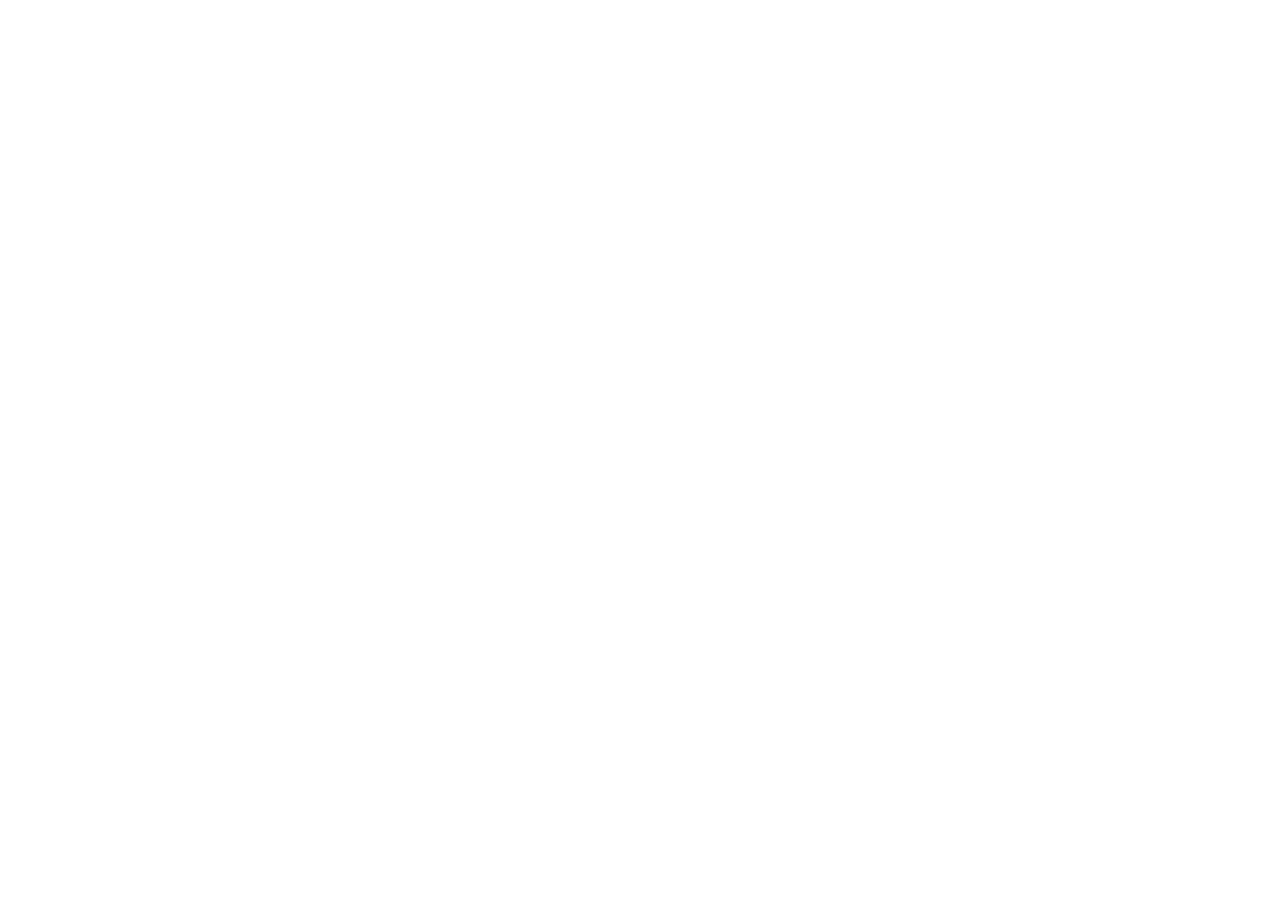
==== pattern1/index.html @ 02b49a0a "first commit" ====
<!DOCTYPE html>
<head>
    <meta charset="utf-8">
    <meta name="viewport" content="width=device-width, initial-scale=1.0">
    <title>Pattern1</title>
    <link rel="stylesheet" href="style.css">
    <script type="text/javascript" src="main.js"></script>
</head>
<body>

</body>
</html>
---- pattern1/style.css ----
@charset "utf-8";
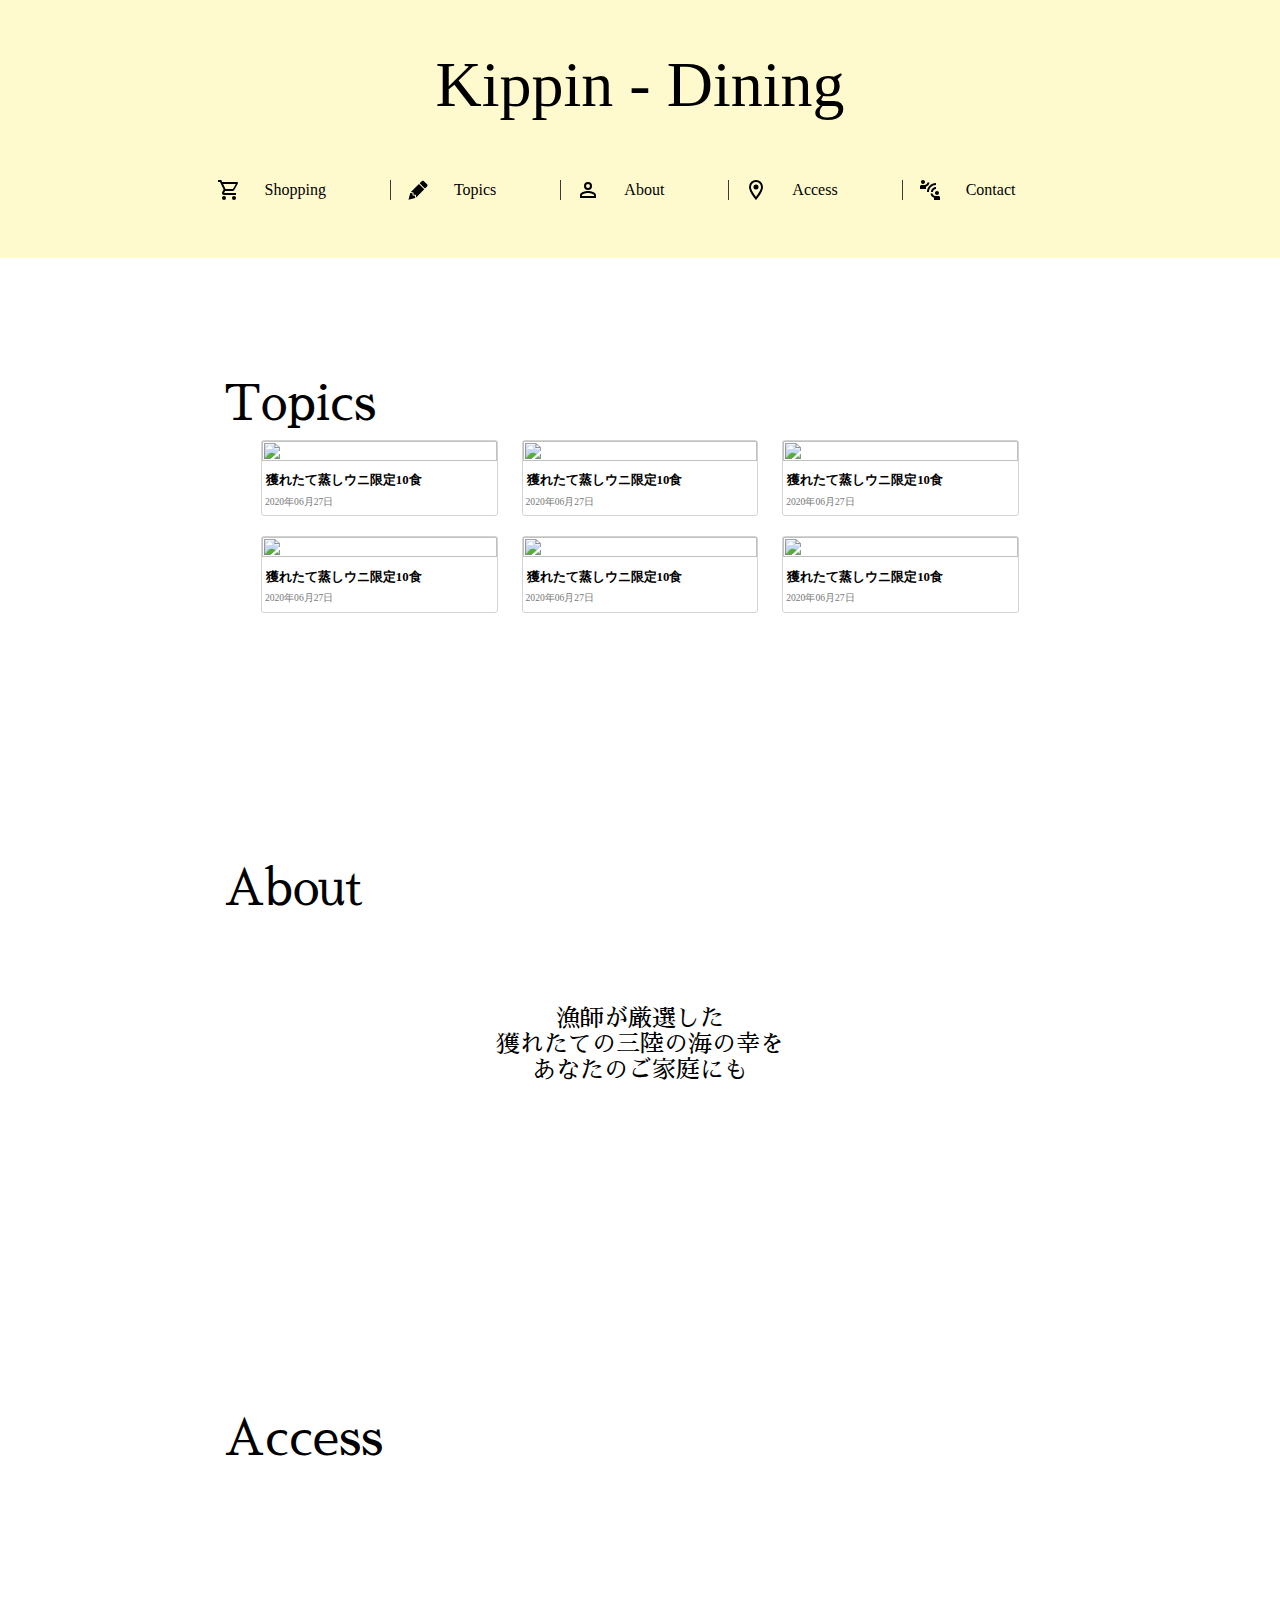
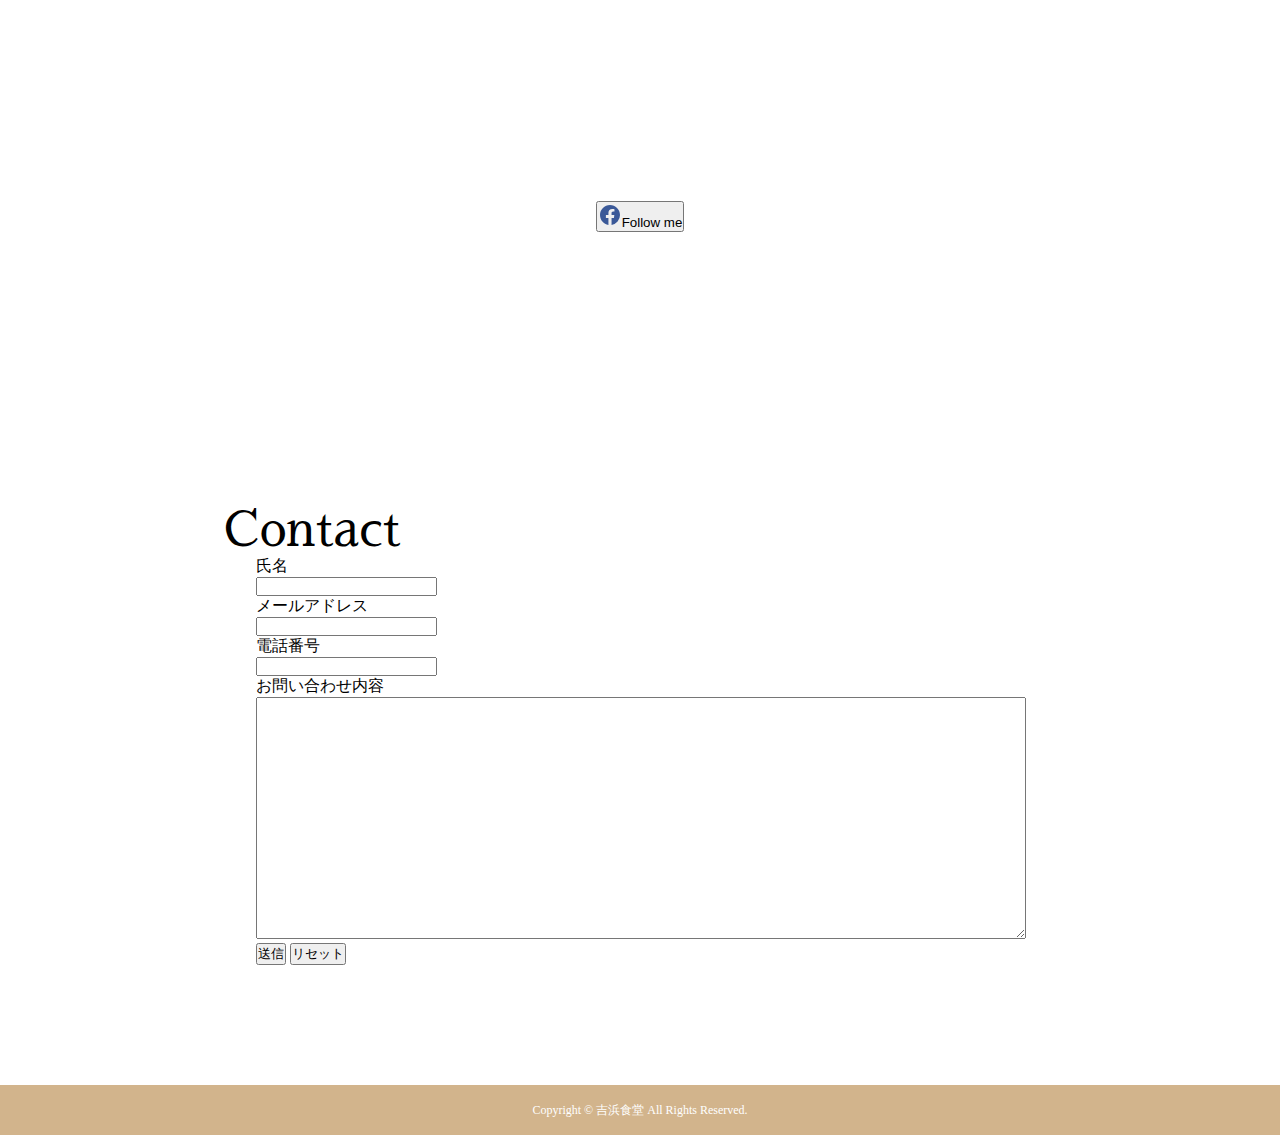
==== commit a872e0d4: "[add] 新規デザイン案" ====
--- a/pattern1/index.html
+++ b/pattern1/index.html
@@ -7,6 +7,141 @@
     <script type="text/javascript" src="main.js"></script>
 </head>
 <body>
-
+<header id="header" class="header">
+    <div class="logo-wrapper">
+        <p>Kippin  -  Dining</p>
+    </div>
+    <div class="nav-wrapper">
+        <nav class="box box-nav">
+            <ul class="inner-nav">
+                <li class="menu">Shopping</li>
+                <li class="menu">Topics</li>
+                <li class="menu">About</li>
+                <li class="menu">Access</li>
+                <li class="menu">Contact</li>
+            </ul>
+        </nav>
+    </div>
+</header>
+<main>
+    <div class="contents-wrapper">
+        <div class="contents-section">
+            <div class="contents-title">Topics</div>
+            <div class="cards-wrapper">
+                <div class="blog-cards">
+                    <div class="blog-cards-img">
+                        <img src="Images/sampleimg.jpg" />
+                    </div>
+                    <div class="content">
+                        <h3 class="title">
+                            獲れたて蒸しウニ限定10食
+                        </h3>
+                        <span class="post-day">
+                            2020年06月27日
+                        </span>
+                    </div>
+                </div>
+                <div class="blog-cards">
+                    <div class="blog-cards-img">
+                        <img src="Images/sampleimg.jpg" />
+                    </div>
+                    <div class="content">
+                        <h3 class="title">
+                            獲れたて蒸しウニ限定10食
+                        </h3>
+                        <span class="post-day">
+                            2020年06月27日
+                        </span>
+                    </div>
+                </div>
+                <div class="blog-cards">
+                    <div class="blog-cards-img">
+                        <img src="Images/sampleimg.jpg" />
+                    </div>
+                    <div class="content">
+                        <h3 class="title">
+                            獲れたて蒸しウニ限定10食
+                        </h3>
+                        <span class="post-day">
+                            2020年06月27日
+                        </span>
+                    </div>
+                </div>
+                <div class="blog-cards">
+                    <div class="blog-cards-img">
+                        <img src="Images/sampleimg.jpg" />
+                    </div>
+                    <div class="content">
+                        <h3 class="title">
+                            獲れたて蒸しウニ限定10食
+                        </h3>
+                        <span class="post-day">
+                            2020年06月27日
+                        </span>
+                    </div>
+                </div>
+                <div class="blog-cards">
+                    <div class="blog-cards-img">
+                        <img src="Images/sampleimg.jpg" />
+                    </div>
+                    <div class="content">
+                        <h3 class="title">
+                            獲れたて蒸しウニ限定10食
+                        </h3>
+                        <span class="post-day">
+                            2020年06月27日
+                        </span>
+                    </div>
+                </div>
+                <div class="blog-cards">
+                    <div class="blog-cards-img">
+                        <img src="Images/sampleimg.jpg" />
+                    </div>
+                    <div class="content">
+                        <h3 class="title">
+                            獲れたて蒸しウニ限定10食
+                        </h3>
+                        <span class="post-day">
+                            2020年06月27日
+                        </span>
+                    </div>
+                </div>
+            </div>
+        </div>
+        <div class="contents-section">
+            <div class="contents-title">About</div>
+            <div class="contents-text keyword">
+                <p>漁師が厳選した</p>
+                <p>獲れたての三陸の海の幸を</p>
+                <p>あなたのご家庭にも</p>
+            </div>  
+        </div>
+        <div class="contents-section">
+            <div class="contents-title">Access</div>
+            <div class="contents-access">
+                <iframe src="https://www.google.com/maps/embed?pb=!1m18!1m12!1m3!1d3069.652213030147!2d141.13902481537437!3d39.70252297945459!2m3!1f0!2f0!3f0!3m2!1i1024!2i768!4f13.1!3m3!1m2!1s0x5f85763197d8dd4b%3A0x5600f93597d7a3ea!2z5ZCJ5rWc6aOf5aCC!5e0!3m2!1sja!2sjp!4v1599747907459!5m2!1sja!2sjp" width="400" height="300" frameborder="0" style="border:0;" allowfullscreen="" aria-hidden="false" tabindex="0"></iframe>
+            </div>
+            <div class="social-link-wrapper">
+                <button class="social-link"><img src="SVG/facebook.svg">Follow me</button>
+            </div>
+        </div>
+        <div class="contents-section">
+            <div class="contents-title">Contact</div>
+            <div class="form-wrapper">
+                <form action="#" method="post">
+                    <p>氏名<br><input type="text"></p>
+                    <p>メールアドレス<br><input type="email"></p>
+                    <p>電話番号<br><input type="^[0-9]{2,3}-[0-9]{3,4}-[0-9]{3,4}$"></p>
+                    <p>お問い合わせ内容<br><textarea class="text-area"></textarea></p>
+                    <input type="submit" value="送信">
+                    <input type="reset" value="リセット">
+                </form>
+            </div>
+        </div>
+    </div>
+</main>
+<footer id="footer">
+    <div class="footer">Copyright © 吉浜食堂 All Rights Reserved.</div>
+</footer>
 </body>
 </html>
--- a/pattern1/style.css
+++ b/pattern1/style.css
@@ -1 +1,189 @@
 @charset "utf-8";
+@import url('https://fonts.googleapis.com/css2?family=Sawarabi+Mincho&display=swap'); /* 'Sawarabi Mincho', sans-serif; */
+@import url('https://fonts.googleapis.com/css2?family=Permanent+Marker&display=swap'); /* font-family: 'Permanent Marker', cursive; */
+
+* {
+    margin: 0;
+    padding: 0;
+}
+
+.header {
+    background: #fffacd;
+}
+
+.logo-wrapper {
+    font-family: 'Permanent Marker', cursive;
+    font-size: 64px;
+    text-align: center;
+    padding: 48px;
+}
+
+.nav-wrapper {
+    margin: 0 15vw;
+    padding-bottom: 48px;
+}
+
+.box {
+    box-sizing: border-box;
+}
+
+.box-nav {
+    width: 100%;
+    height: 40px;
+}
+  
+.inner-nav {
+    display: flex;
+    justify-content: center;
+    max-width: 1024px;
+    padding: 0;
+    margin: 0 auto;
+    line-height: 40px;
+    list-style: none;
+}
+  
+.menu {
+    position: relative;
+    padding: 0 4em;
+    cursor: pointer;
+}
+
+.inner-nav :nth-child(1) {
+    background: url(SVG/shopping.svg) left 16px top 8px no-repeat;
+}
+
+.inner-nav :nth-child(2) {
+    background: url(SVG/topic.svg) left 16px top 8px no-repeat;
+}
+
+.inner-nav :nth-child(3) {
+    background: url(SVG/about.svg) left 16px top 8px no-repeat;
+}
+
+.inner-nav :nth-child(4) {
+    background: url(SVG/access.svg) left 16px top 8px no-repeat;
+}
+
+.inner-nav :nth-child(5) {
+    background: url(SVG/contact.svg) left 16px top 8px no-repeat;
+}
+
+.menu:not(:first-of-type)::before {
+    position: absolute;
+    top: 25%;
+    left: 0;
+    width: 1px;
+    height: 50%;
+    content: '';
+    background: #3a3a3a;
+}
+  
+.menu:hover {
+    opacity: 0.7;
+}
+
+.button-design {
+    border: 1px solid #000;
+    border-radius: 5px;
+}
+
+.button-design:focus {
+    outline: 0;
+}
+
+.cards-wrapper {
+    text-align: center;
+}
+
+.blog-cards-img > img {
+    width: 100%;
+    height: 100%;
+}
+
+.blog-cards {
+    width: calc(( 100% - 15vw ) / 3);
+    margin: 10px 10px;
+    cursor: pointer;
+    border: 0.5px solid #d3d3d3;
+    border-radius: 3px;
+    transition: 0.3s;
+    display: inline-block;
+}
+
+.blog-cards-img {
+    text-align: center;
+}
+
+.content {
+    padding: 0.4em 0;
+    text-align: left;
+}
+  
+.title,
+.post-day {
+    position: relative;
+    padding: 0 0.3em;
+    margin: 0;
+    font-size: 0.8em;
+    line-height: 1.5;
+}
+  
+.post-day {
+    padding: 0 0.3em;
+    font-size: 0.6em;
+    color: #777;
+}
+
+.contents-wrapper {
+    margin: 0 15vw;
+}
+
+.contents-section {
+    padding: 120px 0;
+}
+
+.contents-title {
+    font-family: 'Sawarabi Mincho', sans-serif;
+    font-size: 48px;
+    margin: 0 32px;
+}
+
+.contents-text {
+    font-family: 'Sawarabi Mincho', sans-serif;
+    font-size: 24px;
+}
+
+.contents-access {
+    text-align: center;
+}
+
+.keyword {
+    text-align: center;
+    padding: 10vh;
+}
+
+.social-link-wrapper {
+    text-align: center;
+}
+
+.social-link {
+    margin: 32px auto;
+}
+
+.form-wrapper {
+    padding: 0 5vw;
+}
+
+.text-area {
+    width: 100%;
+    height: 240px;
+}
+
+.footer {
+    width: 100%;
+    background: #d2b48c;
+    color: #fff;
+    text-align: center;
+    font-size: 12px;
+    line-height: 50px;
+}
